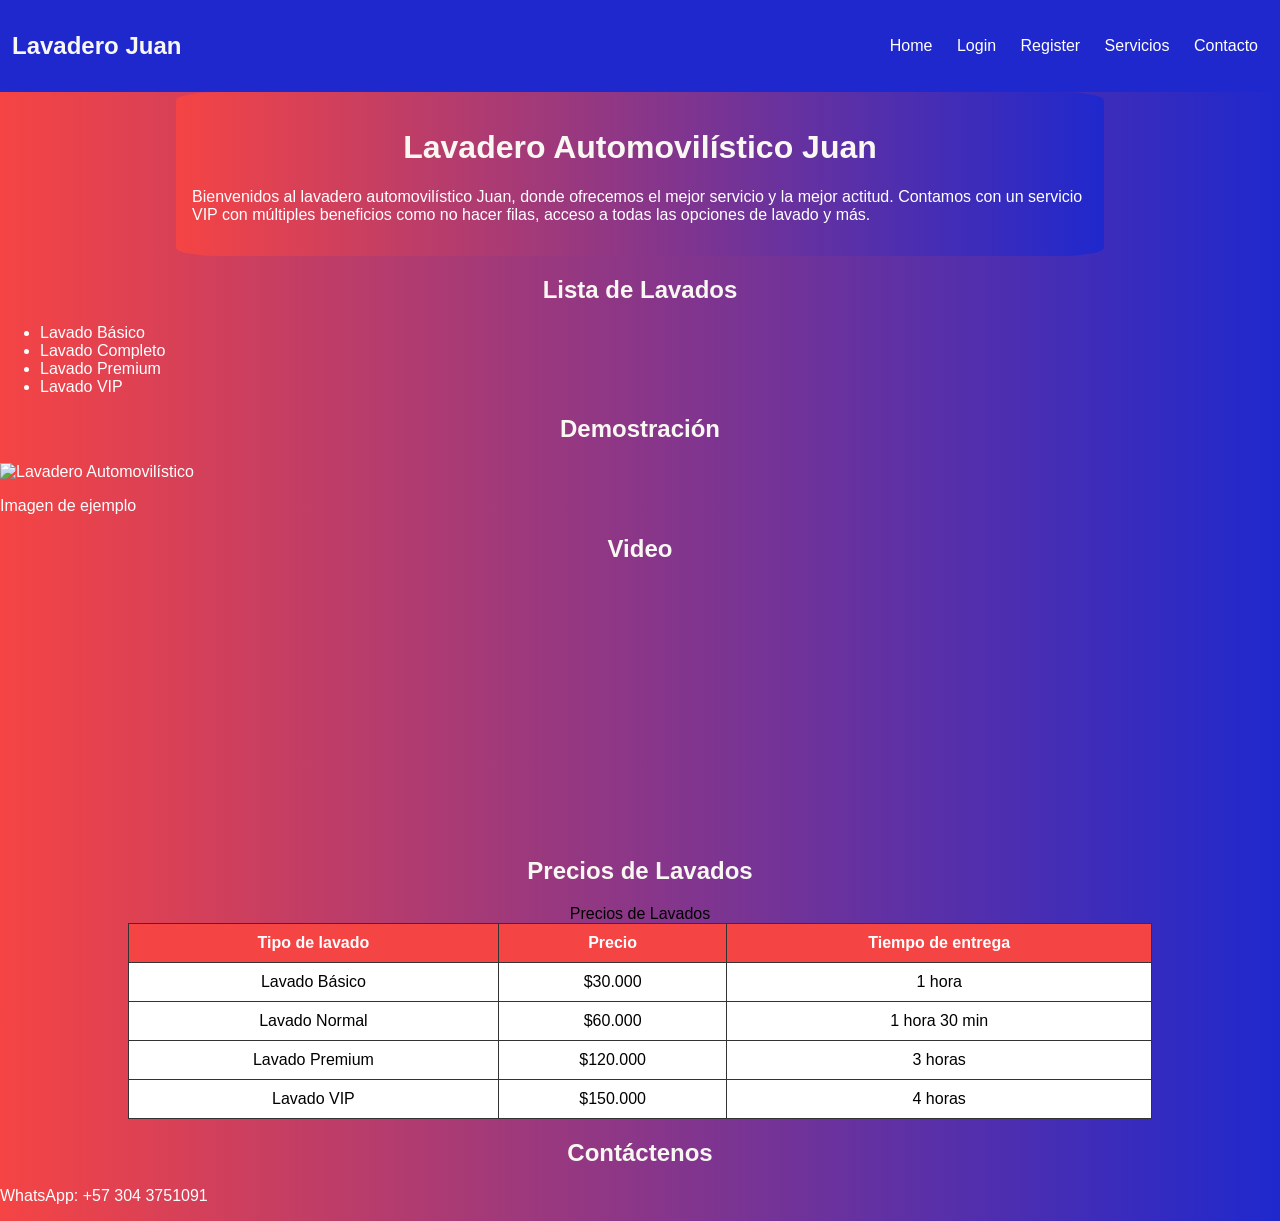
==== index.html @ df773d59 "Actualizacion del proyecto" ====
<!DOCTYPE html>
<html lang="es">
<head>
  <meta charset="UTF-8">
  <meta name="viewport" content="width=device-width,initial-scale=1.0">
  <title>Lavadero Automovilístico Juan</title>
  <!-- Aquí integras Tailwind y tu CSS -->
  <script src="https://cdn.tailwindcss.com"></script>
  <link rel="stylesheet" href="styles.css">
</head>
<body class="bg-gray-100">

  <!-- Menú de navegación -->
  <header>
    <nav class="flex justify-between items-center bg-blue-600 p-4 text-white">
      <h1 class="text-xl font-bold">Lavadero Juan</h1>
      <div class="flex gap-4">
        <a href="index.html" class="hover:text-yellow-300 transition">Home</a>
        <a href="login.html" class="hover:text-yellow-300 transition">Login</a>
        <a href="register.html" class="hover:text-yellow-300 transition">Register</a>
        <a href="Lavados.html" class="hover:text-yellow-300 transition">Servicios</a>
        <a href="Contacto.html" class="hover:text-yellow-300 transition">Contacto</a>
      </div>
    </nav>
  </header>

  <!-- Contenido principal -->
  <main class="container text-center">
    <h1 class="text-3xl font-bold mb-4">Lavadero Automovilístico Juan</h1>
    <p class="mb-6">
      Bienvenidos al lavadero automovilístico Juan, donde ofrecemos el mejor servicio y la mejor actitud.
      Contamos con un servicio VIP con múltiples beneficios como no hacer filas, acceso a todas las opciones de lavado y más.
    </p>
  </main>

  <!-- Lista de lavados -->
  <section class="p-6">
    <h2 class="text-2xl font-semibold mb-4">Lista de Lavados</h2>
    <ul class="list-disc list-inside text-left max-w-md mx-auto">
      <li>Lavado Básico</li>
      <li>Lavado Completo</li>
      <li>Lavado Premium</li>
      <li>Lavado VIP</li>
    </ul>
  </section>

  <!-- Imagen y video -->
  <section class="p-6 flex flex-col md:flex-row gap-6 justify-center items-center">
    <div>
      <h2 class="text-xl font-semibold mb-2">Demostración</h2>
      <img src="lavadero-automovilistico de carros 768x432.jpg" alt="Lavadero Automovilístico"
           class="rounded shadow-md w-80 hover:scale-105 transition">
      <p class="mt-2">Imagen de ejemplo</p>
    </div>
    <div>
      <h2 class="text-xl font-semibold mb-2">Video</h2>
      <iframe width="400" height="250"
              src="https://www.youtube.com/embed/SK2MO59eFT8"
              title="Puente de lavado CB de Kärcher"
              frameborder="0" allowfullscreen
              class="rounded shadow-md"></iframe>
    </div>
  </section>

  <!-- Tabla de precios -->
  <section class="p-6">
    <h2 class="text-2xl font-semibold mb-4">Precios de Lavados</h2>
    <table class="table-auto border-collapse border border-gray-400 mx-auto bg-white text-black">
      <caption class="mb-2 font-bold">Precios de Lavados</caption>
      <thead>
        <tr class="bg-blue-600 text-white">
          <th class="border px-4 py-2">Tipo de lavado</th>
          <th class="border px-4 py-2">Precio</th>
          <th class="border px-4 py-2">Tiempo de entrega</th>
        </tr>
      </thead>
      <tbody>
        <tr>
          <td class="border px-4 py-2">Lavado Básico</td>
          <td class="border px-4 py-2">$30.000</td>
          <td class="border px-4 py-2">1 hora</td>
        </tr>
        <tr>
          <td class="border px-4 py-2">Lavado Normal</td>
          <td class="border px-4 py-2">$60.000</td>
          <td class="border px-4 py-2">1 hora 30 min</td>
        </tr>
        <tr>
          <td class="border px-4 py-2">Lavado Premium</td>
          <td class="border px-4 py-2">$120.000</td>
          <td class="border px-4 py-2">3 horas</td>
        </tr>
        <tr>
          <td class="border px-4 py-2">Lavado VIP</td>
          <td class="border px-4 py-2">$150.000</td>
          <td class="border px-4 py-2">4 horas</td>
        </tr>
      </tbody>
    </table>
  </section>

  <!-- Footer -->
  <footer class="bg-blue-600 text-white text-center p-4 mt-6">
    <h2 class="text-lg font-semibold">Contáctenos</h2>
    <p>WhatsApp: +57 304 3751091</p>
  </footer>

</body>
</html>
---- styles.css ----
/* Fondo general */
body {
    font-family: 'Poppins', sans-serif;
    background: linear-gradient(to right, rgb(245, 68, 68), rgb(31, 40, 205));
    color: #fff;
    margin: 0;
    padding: 0;
}

/* Contenedor principal */
.container {
    background-color: rgba(235, 250, 25, 0.919);
    padding: 16px;
    margin: 10px;
    border-radius: 5%;
    background: linear-gradient(to right, rgb(245, 68, 68), rgb(31, 40, 205));
}

/* Header */
#header-container {
    background-color: rgb(247, 250, 250);
}

/* Títulos */
h1, h2, h3 {
    color: rgb(248, 247, 241);
    text-align: center;
}

/* Caja de contacto */
.caja {
    width: 200px;
    height: 100px;
    background-color: aqua;
    border: 2px solid blue;
    padding: 10px;
    margin: 20px auto;
    border-radius: 8px;
}

/* Menú de navegación con Flexbox */
nav {
    display: flex;
    justify-content: space-between;
    align-items: center;
    background-color: rgb(31, 40, 205);
    padding: 12px;
    color: white;
}

nav a {
    margin: 0 10px;
    text-decoration: none;
    color: white;
    transition: all 0.3s ease;
}

nav a:hover {
    color: yellow;
    transform: scale(1.05);
}

/* Botones */
button {
    background-color: rgb(245, 68, 68);
    color: white;
    padding: 10px 20px;
    border: none;
    border-radius: 6px;
    cursor: pointer;
    transition: all 0.3s ease;
}

button:hover {
    background-color: rgb(31, 40, 205);
    transform: scale(1.05);
}

/* Formularios */
form {
    background-color: rgba(255, 255, 255, 0.9);
    padding: 20px;
    border-radius: 8px;
    color: black;
}

input, select {
    width: 100%;
    padding: 8px;
    margin: 8px 0;
    border-radius: 6px;
    border: 1px solid #ccc;
    transition: all 0.3s ease;
}

input:focus, select:focus {
    border-color: rgb(245, 68, 68);
    outline: none;
    transform: scale(1.02);
}

/* Tablas */
table {
    width: 80%;
    margin: 20px auto;
    border-collapse: collapse;
    background-color: white;
    color: black;
}

table th, table td {
    border: 1px solid #333;
    padding: 10px;
    text-align: center;
}

table th {
    background-color: rgb(245, 68, 68);
    color: white;
}

/* Responsividad con media queries */
@media (max-width: 768px) {
    nav {
        flex-direction: column;
        text-align: center;
    }

    .container {
        margin: 5px;
        padding: 10px;
    }

    table {
        width: 100%;
    }
}

@media (min-width: 769px) and (max-width: 1024px) {
    nav {
        flex-direction: row;
        justify-content: space-around;
    }

    .container {
        width: 90%;
        margin: auto;
    }
}

@media (min-width: 1025px) {
    nav {
        justify-content: space-between;
    }

    .container {
        width: 70%;
        margin: auto;
    }
}
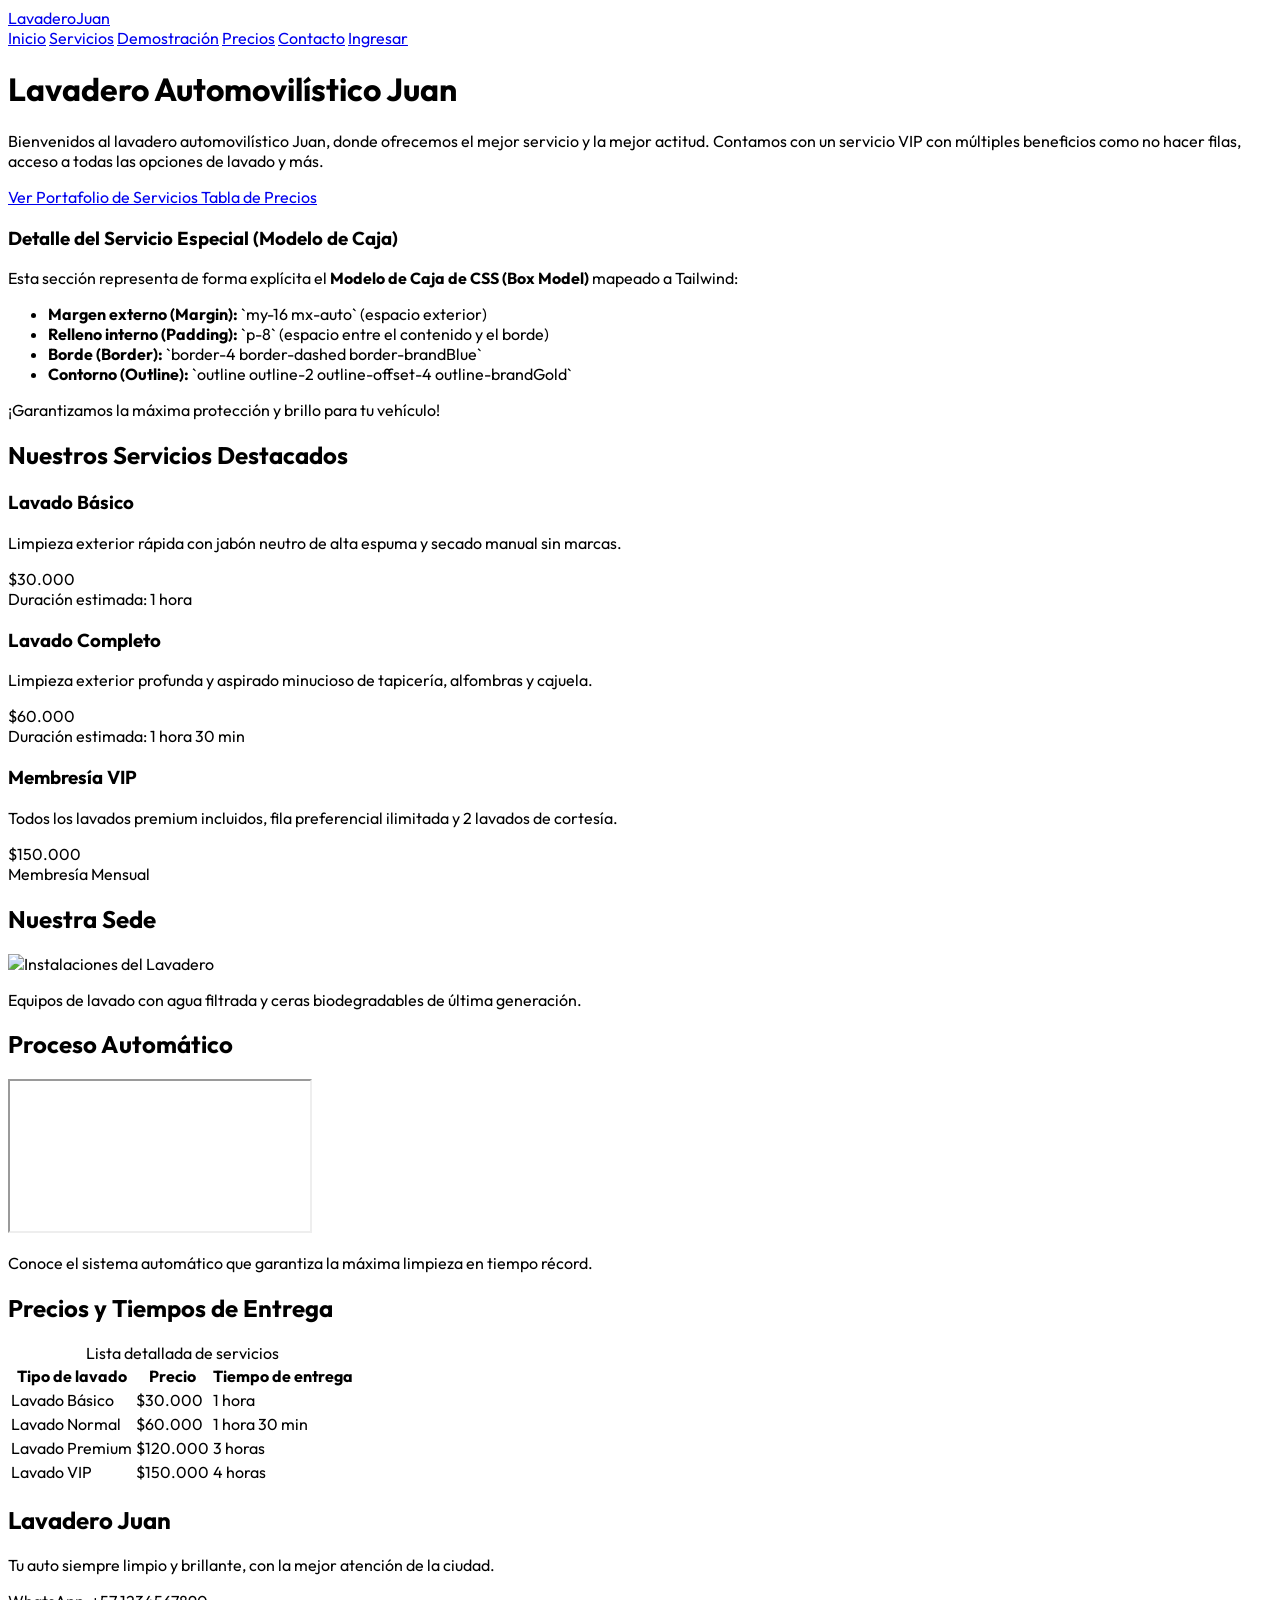
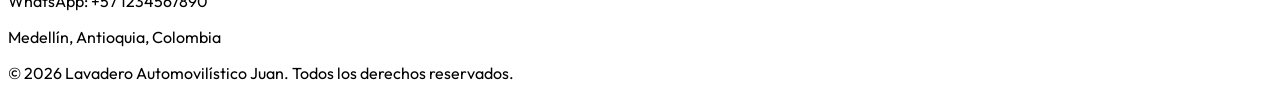
==== commit 01eabd7a: "Add files via upload" ====
--- a/index.html
+++ b/index.html
@@ -2,107 +2,209 @@
 <html lang="es">
 <head>
   <meta charset="UTF-8">
-  <meta name="viewport" content="width=device-width,initial-scale=1.0">
+  <meta name="viewport" content="width=device-width, initial-scale=1.0">
   <title>Lavadero Automovilístico Juan</title>
-  <!-- Aquí integras Tailwind y tu CSS -->
+  <!-- Tailwind CSS CDN -->
   <script src="https://cdn.tailwindcss.com"></script>
+  <!-- Estilos base locales -->
   <link rel="stylesheet" href="styles.css">
+  <script>
+    tailwind.config = {
+      theme: {
+        extend: {
+          colors: {
+            brandDark: '#0f172a',
+            brandBlue: '#3b82f6',
+            brandBlueHover: '#2563eb',
+            brandGold: '#fbbf24',
+          }
+        }
+      }
+    }
+  </script>
 </head>
-<body class="bg-gray-100">
-
-  <!-- Menú de navegación -->
-  <header>
-    <nav class="flex justify-between items-center bg-blue-600 p-4 text-white">
-      <h1 class="text-xl font-bold">Lavadero Juan</h1>
-      <div class="flex gap-4">
-        <a href="index.html" class="hover:text-yellow-300 transition">Home</a>
-        <a href="login.html" class="hover:text-yellow-300 transition">Login</a>
-        <a href="register.html" class="hover:text-yellow-300 transition">Register</a>
-        <a href="Lavados.html" class="hover:text-yellow-300 transition">Servicios</a>
-        <a href="Contacto.html" class="hover:text-yellow-300 transition">Contacto</a>
+<body class="bg-slate-50 text-slate-800 antialiased">
+
+  <!-- Menú de navegación (Flexbox) -->
+  <header class="bg-brandDark sticky top-0 z-50 shadow-lg">
+    <nav class="max-w-7xl mx-auto px-4 sm:px-6 lg:px-8 flex flex-col sm:flex-row justify-between items-center py-4 gap-4">
+      <a href="index.html#inicio" class="text-white text-2xl font-extrabold tracking-tight hover:scale-105 transition-all duration-300">
+        Lavadero<span class="text-brandBlue">Juan</span>
+      </a>
+      <div class="flex flex-wrap gap-3 items-center justify-center">
+        <a href="index.html#inicio" class="text-white font-semibold px-3 py-2 rounded-lg hover:text-brandGold hover:bg-slate-800 transition duration-300">Inicio</a>
+        <a href="Lavados.html" class="text-white font-semibold px-3 py-2 rounded-lg hover:text-brandGold hover:bg-slate-800 transition duration-300">Servicios</a>
+        <a href="index.html#demostracion" class="text-white font-semibold px-3 py-2 rounded-lg hover:text-brandGold hover:bg-slate-800 transition duration-300">Demostración</a>
+        <a href="index.html#precios" class="text-white font-semibold px-3 py-2 rounded-lg hover:text-brandGold hover:bg-slate-800 transition duration-300">Precios</a>
+        <a href="Contacto.html" class="text-white font-semibold px-3 py-2 rounded-lg hover:text-brandGold hover:bg-slate-800 transition duration-300">Contacto</a>
+        <a href="login.html" class="bg-brandBlue hover:bg-brandBlueHover text-white font-bold px-4 py-2 rounded-lg shadow-md hover:scale-105 active:scale-95 transition-all duration-300">
+          Ingresar
+        </a>
       </div>
     </nav>
   </header>
 
-  <!-- Contenido principal -->
-  <main class="container text-center">
-    <h1 class="text-3xl font-bold mb-4">Lavadero Automovilístico Juan</h1>
-    <p class="mb-6">
-      Bienvenidos al lavadero automovilístico Juan, donde ofrecemos el mejor servicio y la mejor actitud.
-      Contamos con un servicio VIP con múltiples beneficios como no hacer filas, acceso a todas las opciones de lavado y más.
+  <!-- Contenido principal (Hero) -->
+  <main id="inicio" class="relative bg-gradient-to-br from-brandDark to-slate-900 text-white py-24 px-6 text-center overflow-hidden">
+    <div class="max-w-4xl mx-auto relative z-10">
+      <h1 class="text-4xl sm:text-6xl font-extrabold mb-6 tracking-tight leading-tight">
+        Lavadero Automovilístico <span class="text-brandBlue">Juan</span>
+      </h1>
+      <p class="text-lg sm:text-xl text-slate-300 mb-8 max-w-2xl mx-auto">
+        Bienvenidos al lavadero automovilístico Juan, donde ofrecemos el mejor servicio y la mejor actitud.
+        Contamos con un servicio VIP con múltiples beneficios como no hacer filas, acceso a todas las opciones de lavado y más.
+      </p>
+      <div class="flex flex-col sm:flex-row justify-center gap-4">
+        <a href="Lavados.html" class="bg-brandBlue hover:bg-brandBlueHover text-white text-lg font-bold px-8 py-3 rounded-xl shadow-lg hover:scale-105 active:scale-95 transition-all duration-300">
+          Ver Portafolio de Servicios
+        </a>
+        <a href="index.html#precios" class="bg-slate-800 hover:bg-slate-700 text-white text-lg font-bold px-8 py-3 rounded-xl border border-slate-700 hover:scale-105 active:scale-95 transition-all duration-300">
+          Tabla de Precios
+        </a>
+      </div>
+    </div>
+    <div class="absolute bottom-0 left-0 right-0 h-1 bg-gradient-to-r from-brandBlue via-brandGold to-emerald-500"></div>
+  </main>
+
+  <!-- Sección Especial: Demostración del Modelo de Caja con Tailwind -->
+  <section class="max-w-2xl mx-auto my-16 p-8 bg-white border-4 border-dashed border-brandBlue rounded-2xl shadow-xl text-center outline outline-2 outline-offset-4 outline-brandGold transition-all duration-300 hover:shadow-2xl">
+    <h3 class="text-2xl font-extrabold text-brandDark mb-4">Detalle del Servicio Especial (Modelo de Caja)</h3>
+    <p class="text-slate-600 mb-4">
+      Esta sección representa de forma explícita el <strong>Modelo de Caja de CSS (Box Model)</strong> mapeado a Tailwind:
     </p>
-  </main>
-
-  <!-- Lista de lavados -->
-  <section class="p-6">
-    <h2 class="text-2xl font-semibold mb-4">Lista de Lavados</h2>
-    <ul class="list-disc list-inside text-left max-w-md mx-auto">
-      <li>Lavado Básico</li>
-      <li>Lavado Completo</li>
-      <li>Lavado Premium</li>
-      <li>Lavado VIP</li>
+    <ul class="text-left max-w-md mx-auto text-sm text-slate-600 mb-6 space-y-1 list-disc list-inside">
+      <li><strong>Margen externo (Margin):</strong> `my-16 mx-auto` (espacio exterior)</li>
+      <li><strong>Relleno interno (Padding):</strong> `p-8` (espacio entre el contenido y el borde)</li>
+      <li><strong>Borde (Border):</strong> `border-4 border-dashed border-brandBlue`</li>
+      <li><strong>Contorno (Outline):</strong> `outline outline-2 outline-offset-4 outline-brandGold`</li>
     </ul>
-  </section>
-
-  <!-- Imagen y video -->
-  <section class="p-6 flex flex-col md:flex-row gap-6 justify-center items-center">
-    <div>
-      <h2 class="text-xl font-semibold mb-2">Demostración</h2>
-      <img src="lavadero-automovilistico de carros 768x432.jpg" alt="Lavadero Automovilístico"
-           class="rounded shadow-md w-80 hover:scale-105 transition">
-      <p class="mt-2">Imagen de ejemplo</p>
-    </div>
-    <div>
-      <h2 class="text-xl font-semibold mb-2">Video</h2>
-      <iframe width="400" height="250"
-              src="https://www.youtube.com/embed/SK2MO59eFT8"
-              title="Puente de lavado CB de Kärcher"
-              frameborder="0" allowfullscreen
-              class="rounded shadow-md"></iframe>
+    <p class="font-bold text-slate-800">¡Garantizamos la máxima protección y brillo para tu vehículo!</p>
+  </section>
+
+  <!-- Lista de lavados rápidos (Grid Responsivo) -->
+  <section class="max-w-7xl mx-auto px-4 sm:px-6 lg:px-8 my-16">
+    <h2 class="text-3xl font-extrabold text-brandDark text-center mb-8">Nuestros Servicios Destacados</h2>
+    <div class="grid grid-cols-1 md:grid-cols-3 gap-8">
+      
+      <!-- Card Básico -->
+      <div class="bg-white p-6 rounded-2xl shadow-md border-t-4 border-brandGold flex flex-col justify-between hover:-translate-y-2 transition-all duration-300">
+        <div>
+          <h3 class="text-xl font-bold text-brandDark mb-2">Lavado Básico</h3>
+          <p class="text-slate-600 text-sm">Limpieza exterior rápida con jabón neutro de alta espuma y secado manual sin marcas.</p>
+        </div>
+        <div class="mt-6">
+          <div class="text-2xl font-extrabold text-brandBlue mb-1">$30.000</div>
+          <span class="text-xs text-slate-400">Duración estimada: 1 hora</span>
+        </div>
+      </div>
+
+      <!-- Card Completo -->
+      <div class="bg-white p-6 rounded-2xl shadow-md border-t-4 border-brandBlue flex flex-col justify-between hover:-translate-y-2 transition-all duration-300">
+        <div>
+          <h3 class="text-xl font-bold text-brandDark mb-2">Lavado Completo</h3>
+          <p class="text-slate-600 text-sm">Limpieza exterior profunda y aspirado minucioso de tapicería, alfombras y cajuela.</p>
+        </div>
+        <div class="mt-6">
+          <div class="text-2xl font-extrabold text-brandBlue mb-1">$60.000</div>
+          <span class="text-xs text-slate-400">Duración estimada: 1 hora 30 min</span>
+        </div>
+      </div>
+
+      <!-- Card VIP -->
+      <div class="bg-white p-6 rounded-2xl shadow-md border-t-4 border-emerald-500 flex flex-col justify-between hover:-translate-y-2 transition-all duration-300">
+        <div>
+          <h3 class="text-xl font-bold text-brandDark mb-2">Membresía VIP</h3>
+          <p class="text-slate-600 text-sm">Todos los lavados premium incluidos, fila preferencial ilimitada y 2 lavados de cortesía.</p>
+        </div>
+        <div class="mt-6">
+          <div class="text-2xl font-extrabold text-brandBlue mb-1">$150.000</div>
+          <span class="text-xs text-slate-400">Membresía Mensual</span>
+        </div>
+      </div>
+
+    </div>
+  </section>
+
+  <!-- Imagen y video (Flexbox Responsivo) -->
+  <section class="bg-slate-100 py-16" id="demostracion">
+    <div class="max-w-7xl mx-auto px-4 sm:px-6 lg:px-8 flex flex-col lg:flex-row gap-12 justify-center items-center">
+      
+      <!-- Tarjeta Imagen -->
+      <div class="bg-white p-6 rounded-2xl shadow-lg max-w-md w-full hover:scale-[1.02] transition-all duration-300">
+        <h2 class="text-2xl font-extrabold text-brandDark mb-4">Nuestra Sede</h2>
+        <img src="lavadero-automovilistico de carros 768x432.jpg" alt="Instalaciones del Lavadero" class="rounded-xl shadow-md w-full h-auto">
+        <p class="mt-4 text-sm text-slate-600">Equipos de lavado con agua filtrada y ceras biodegradables de última generación.</p>
+      </div>
+
+      <!-- Tarjeta Video -->
+      <div class="bg-white p-6 rounded-2xl shadow-lg max-w-md w-full hover:scale-[1.02] transition-all duration-300">
+        <h2 class="text-2xl font-extrabold text-brandDark mb-4">Proceso Automático</h2>
+        <div class="relative overflow-hidden rounded-xl shadow-md ratio-16x9">
+          <iframe class="w-full h-64 border-0"
+                  src="https://www.youtube.com/embed/SK2MO59eFT8"
+                  title="Puente de lavado CB de Kärcher"
+                  allowfullscreen></iframe>
+        </div>
+        <p class="mt-4 text-sm text-slate-600">Conoce el sistema automático que garantiza la máxima limpieza en tiempo récord.</p>
+      </div>
+
     </div>
   </section>
 
   <!-- Tabla de precios -->
-  <section class="p-6">
-    <h2 class="text-2xl font-semibold mb-4">Precios de Lavados</h2>
-    <table class="table-auto border-collapse border border-gray-400 mx-auto bg-white text-black">
-      <caption class="mb-2 font-bold">Precios de Lavados</caption>
-      <thead>
-        <tr class="bg-blue-600 text-white">
-          <th class="border px-4 py-2">Tipo de lavado</th>
-          <th class="border px-4 py-2">Precio</th>
-          <th class="border px-4 py-2">Tiempo de entrega</th>
-        </tr>
-      </thead>
-      <tbody>
-        <tr>
-          <td class="border px-4 py-2">Lavado Básico</td>
-          <td class="border px-4 py-2">$30.000</td>
-          <td class="border px-4 py-2">1 hora</td>
-        </tr>
-        <tr>
-          <td class="border px-4 py-2">Lavado Normal</td>
-          <td class="border px-4 py-2">$60.000</td>
-          <td class="border px-4 py-2">1 hora 30 min</td>
-        </tr>
-        <tr>
-          <td class="border px-4 py-2">Lavado Premium</td>
-          <td class="border px-4 py-2">$120.000</td>
-          <td class="border px-4 py-2">3 horas</td>
-        </tr>
-        <tr>
-          <td class="border px-4 py-2">Lavado VIP</td>
-          <td class="border px-4 py-2">$150.000</td>
-          <td class="border px-4 py-2">4 horas</td>
-        </tr>
-      </tbody>
-    </table>
+  <section class="max-w-7xl mx-auto px-4 sm:px-6 lg:px-8 my-16" id="precios">
+    <h2 class="text-3xl font-extrabold text-brandDark text-center mb-8">Precios y Tiempos de Entrega</h2>
+    <div class="overflow-hidden bg-white rounded-2xl shadow-lg border border-slate-200">
+      <table class="min-w-full divide-y divide-slate-200">
+        <caption class="py-4 text-slate-500 font-bold bg-slate-50 border-b border-slate-200">Lista detallada de servicios</caption>
+        <thead class="bg-brandDark text-white">
+          <tr>
+            <th class="px-6 py-4 text-left font-bold tracking-wider">Tipo de lavado</th>
+            <th class="px-6 py-4 text-left font-bold tracking-wider">Precio</th>
+            <th class="px-6 py-4 text-left font-bold tracking-wider">Tiempo de entrega</th>
+          </tr>
+        </thead>
+        <tbody class="divide-y divide-slate-200">
+          <tr class="hover:bg-slate-50 transition duration-150">
+            <td class="px-6 py-4 font-semibold text-brandDark">Lavado Básico</td>
+            <td class="px-6 py-4 font-bold text-brandBlue">$30.000</td>
+            <td class="px-6 py-4 text-slate-600">1 hora</td>
+          </tr>
+          <tr class="hover:bg-slate-50 transition duration-150">
+            <td class="px-6 py-4 font-semibold text-brandDark">Lavado Normal</td>
+            <td class="px-6 py-4 font-bold text-brandBlue">$60.000</td>
+            <td class="px-6 py-4 text-slate-600">1 hora 30 min</td>
+          </tr>
+          <tr class="hover:bg-slate-50 transition duration-150">
+            <td class="px-6 py-4 font-semibold text-brandDark">Lavado Premium</td>
+            <td class="px-6 py-4 font-bold text-brandBlue">$120.000</td>
+            <td class="px-6 py-4 text-slate-600">3 horas</td>
+          </tr>
+          <tr class="hover:bg-slate-50 transition duration-150">
+            <td class="px-6 py-4 font-semibold text-brandDark">Lavado VIP</td>
+            <td class="px-6 py-4 font-bold text-brandBlue">$150.000</td>
+            <td class="px-6 py-4 text-slate-600">4 horas</td>
+          </tr>
+        </tbody>
+      </table>
+    </div>
   </section>
 
   <!-- Footer -->
-  <footer class="bg-blue-600 text-white text-center p-4 mt-6">
-    <h2 class="text-lg font-semibold">Contáctenos</h2>
-    <p>WhatsApp: +57 304 3751091</p>
+  <footer class="bg-brandDark text-white py-12 px-6">
+    <div class="max-w-7xl mx-auto flex flex-col md:flex-row justify-between items-center gap-6">
+      <div class="text-center md:text-left">
+        <h2 class="text-2xl font-extrabold">Lavadero Juan</h2>
+        <p class="text-slate-400 mt-2">Tu auto siempre limpio y brillante, con la mejor atención de la ciudad.</p>
+      </div>
+      <div class="text-center md:text-right">
+        <p class="text-brandGold font-bold">WhatsApp: +57 1234567890</p>
+        <p class="text-slate-400 text-sm mt-1">Medellín, Antioquia, Colombia</p>
+      </div>
+    </div>
+    <div class="mt-8 pt-8 border-t border-slate-800 text-center text-xs text-slate-500">
+      &copy; 2026 Lavadero Automovilístico Juan. Todos los derechos reservados.
+    </div>
   </footer>
 
 </body>
--- a/styles.css
+++ b/styles.css
@@ -1,161 +1,9 @@
-/* Fondo general */
-body {
-    font-family: 'Poppins', sans-serif;
-    background: linear-gradient(to right, rgb(245, 68, 68), rgb(31, 40, 205));
-    color: #fff;
-    margin: 0;
-    padding: 0;
+@import url('https://fonts.googleapis.com/css2?family=Outfit:wght@300;400;600;800&display=swap');
+
+html {
+  scroll-behavior: smooth;
 }
 
-/* Contenedor principal */
-.container {
-    background-color: rgba(235, 250, 25, 0.919);
-    padding: 16px;
-    margin: 10px;
-    border-radius: 5%;
-    background: linear-gradient(to right, rgb(245, 68, 68), rgb(31, 40, 205));
+body {
+  font-family: 'Outfit', sans-serif;
 }
-
-/* Header */
-#header-container {
-    background-color: rgb(247, 250, 250);
-}
-
-/* Títulos */
-h1, h2, h3 {
-    color: rgb(248, 247, 241);
-    text-align: center;
-}
-
-/* Caja de contacto */
-.caja {
-    width: 200px;
-    height: 100px;
-    background-color: aqua;
-    border: 2px solid blue;
-    padding: 10px;
-    margin: 20px auto;
-    border-radius: 8px;
-}
-
-/* Menú de navegación con Flexbox */
-nav {
-    display: flex;
-    justify-content: space-between;
-    align-items: center;
-    background-color: rgb(31, 40, 205);
-    padding: 12px;
-    color: white;
-}
-
-nav a {
-    margin: 0 10px;
-    text-decoration: none;
-    color: white;
-    transition: all 0.3s ease;
-}
-
-nav a:hover {
-    color: yellow;
-    transform: scale(1.05);
-}
-
-/* Botones */
-button {
-    background-color: rgb(245, 68, 68);
-    color: white;
-    padding: 10px 20px;
-    border: none;
-    border-radius: 6px;
-    cursor: pointer;
-    transition: all 0.3s ease;
-}
-
-button:hover {
-    background-color: rgb(31, 40, 205);
-    transform: scale(1.05);
-}
-
-/* Formularios */
-form {
-    background-color: rgba(255, 255, 255, 0.9);
-    padding: 20px;
-    border-radius: 8px;
-    color: black;
-}
-
-input, select {
-    width: 100%;
-    padding: 8px;
-    margin: 8px 0;
-    border-radius: 6px;
-    border: 1px solid #ccc;
-    transition: all 0.3s ease;
-}
-
-input:focus, select:focus {
-    border-color: rgb(245, 68, 68);
-    outline: none;
-    transform: scale(1.02);
-}
-
-/* Tablas */
-table {
-    width: 80%;
-    margin: 20px auto;
-    border-collapse: collapse;
-    background-color: white;
-    color: black;
-}
-
-table th, table td {
-    border: 1px solid #333;
-    padding: 10px;
-    text-align: center;
-}
-
-table th {
-    background-color: rgb(245, 68, 68);
-    color: white;
-}
-
-/* Responsividad con media queries */
-@media (max-width: 768px) {
-    nav {
-        flex-direction: column;
-        text-align: center;
-    }
-
-    .container {
-        margin: 5px;
-        padding: 10px;
-    }
-
-    table {
-        width: 100%;
-    }
-}
-
-@media (min-width: 769px) and (max-width: 1024px) {
-    nav {
-        flex-direction: row;
-        justify-content: space-around;
-    }
-
-    .container {
-        width: 90%;
-        margin: auto;
-    }
-}
-
-@media (min-width: 1025px) {
-    nav {
-        justify-content: space-between;
-    }
-
-    .container {
-        width: 70%;
-        margin: auto;
-    }
-}
-
